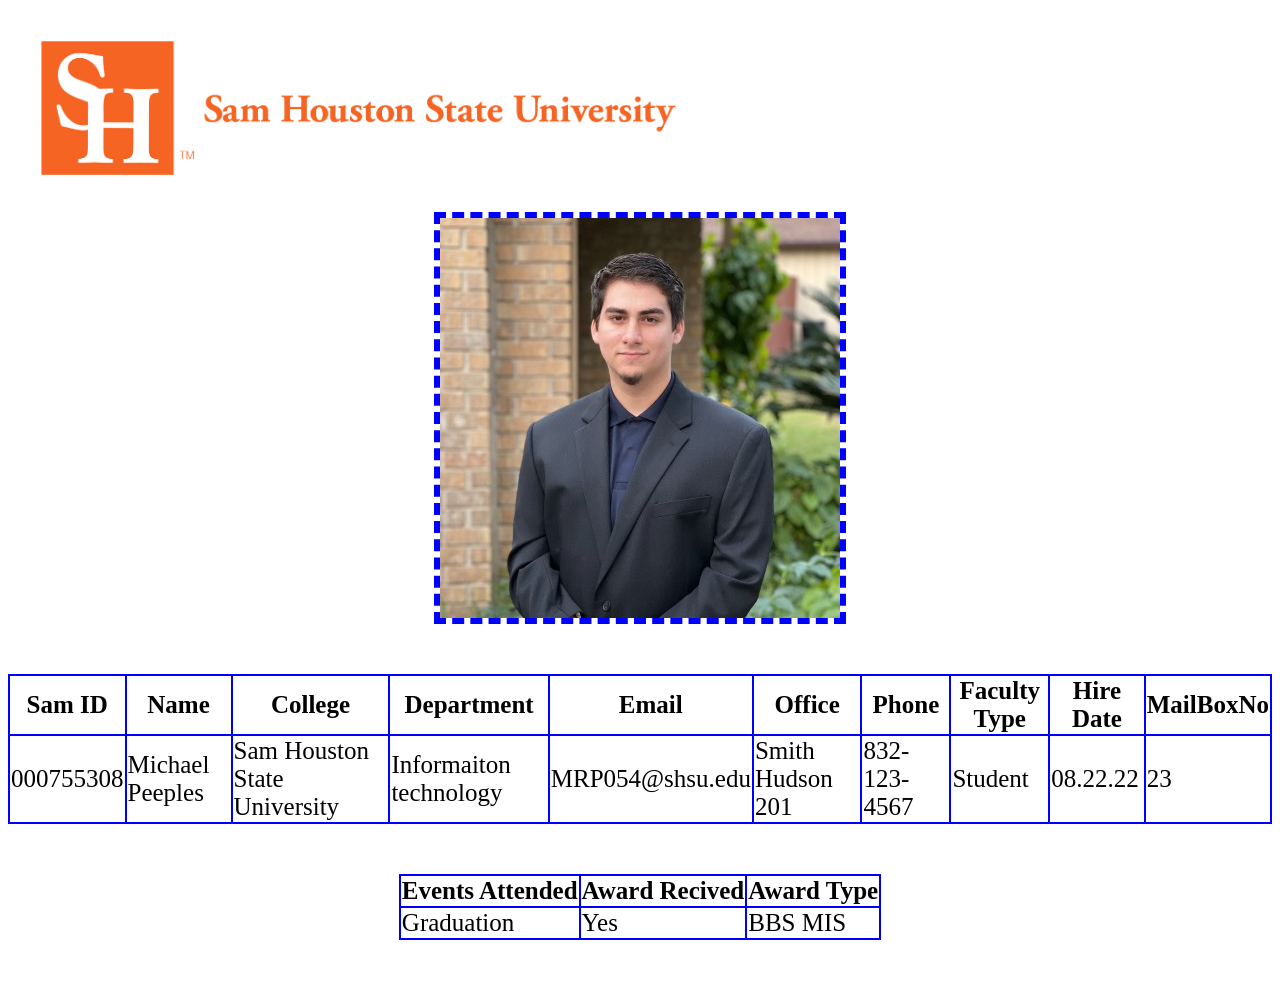
==== event.html @ 49f096c7 "1" ====
<!DOCTYPE html>
<html lang="en">
<head>
    <meta charset="UTF-8">
    <meta http-equiv="X-UA-Compatible" content="IE=edge">
    <meta name="viewport" content="width=device-width, initial-scale=1.0">
    <title>Profile/Details</title>
    <link rel="stylesheet" href="styles/projprof.css">
</head>
<body>
    <header>
        <a href="https://mrp054.github.io/frm">
        <img src="images/shsulogo.png" alt="SHSU LOGO" width="700px" height="200px">
        </a>
        <img id="img1" src="images/profile.png" alt="Michael Profile Picture" width="100" height="100">
    </header>

    <article>
            
        <table id="table1">
            <thead>
            <tr>
                <th>Sam ID</th>
                <th>Name</th>
                <th>College</th>
                <th>Department</th>
                <th>Email</th>
                <th>Office</th>
                <th>Phone</th>
                <th>Faculty Type</th>
                <th>Hire Date</th>
                <th>MailBoxNo</th>

            </tr>
            </thead>
            <tbody>
            <tr>
                <td>000755308</td>
                <td>Michael Peeples</td>
                <td>Sam Houston State University</td>
                <td>Informaiton technology</td>
                <td>MRP054@shsu.edu</td>
                <td>Smith Hudson 201</td>
                <td>832-123-4567</td>
                <td>Student</td>
                <td>08.22.22</td>
                <td>23</td>
            </tr>
            </tbody>
        </table>

        <table id="table2">
            <thead>
            <tr>
                <th>Events Attended</th>
                <th>Award Recived</th>
                <th>Award Type</th>
            </tr>
            </thead>
            <tbody>
            <tr>
                <td>Graduation</td>
                <td>Yes</td>
                <td>BBS MIS</td>
            </tr>
            </tbody>
        </table>




    </article>
    
    
</body>
</html>
---- styles/projprof.css ----
#img1 {
    width:400px;
    height:400px;
    Border: 6px solid blue;
    border-style: dashed;
    display: block;
    margin: 0 auto;
    margin-bottom: 50px;

}
#table1 {
    font-size:25px;
    margin: 0 auto;
    margin-bottom: 50px;
    border-collapse: collapse;
    border: 2px solid blue;
}
#table1 th {
    border: 2px solid blue;
    vertical-align: middle;
}
#table1 td {
    border: 2px solid blue;
    vertical-align: middle;
}
#table2 {
    font-size:25px;
    margin: 0 auto;
    margin-bottom: 50px;
    justify-content: center;
    border-collapse: collapse;
    border: 2px solid blue;
}
#table2 th {
    border: 2px solid blue;
    vertical-align: middle;
}
#table2 td {
    border: 2px solid blue;
    vertical-align: middle;
}
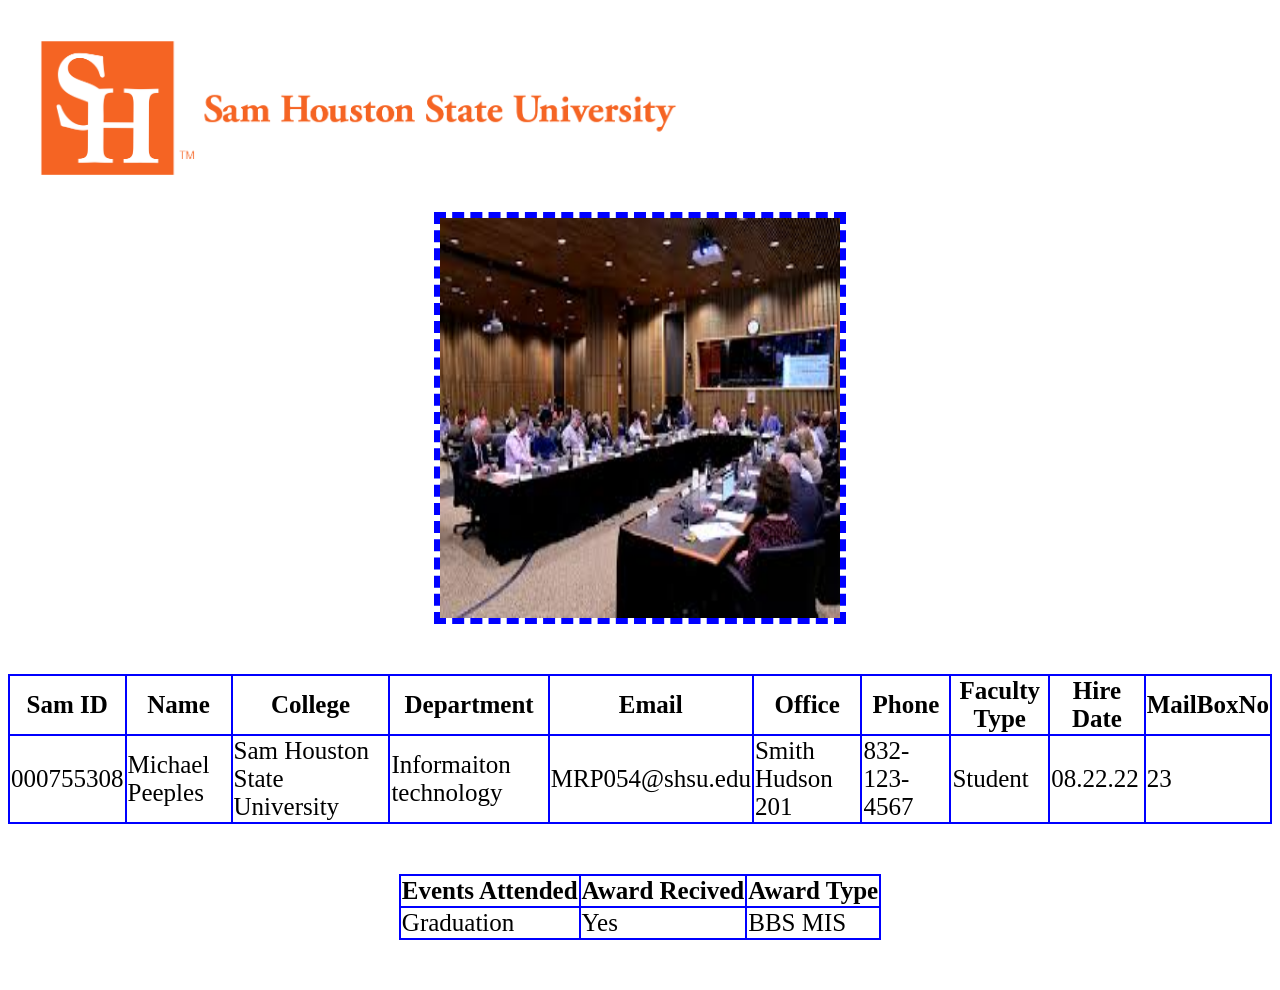
==== commit 003a6837: "1" ====
--- a/event.html
+++ b/event.html
@@ -12,7 +12,7 @@
         <a href="https://mrp054.github.io/frm">
         <img src="images/shsulogo.png" alt="SHSU LOGO" width="700px" height="200px">
         </a>
-        <img id="img1" src="images/profile.png" alt="Michael Profile Picture" width="100" height="100">
+        <img id="img1" src="images/meeting.png" alt="Meeting Picture" width="100" height="100">
     </header>
 
     <article>
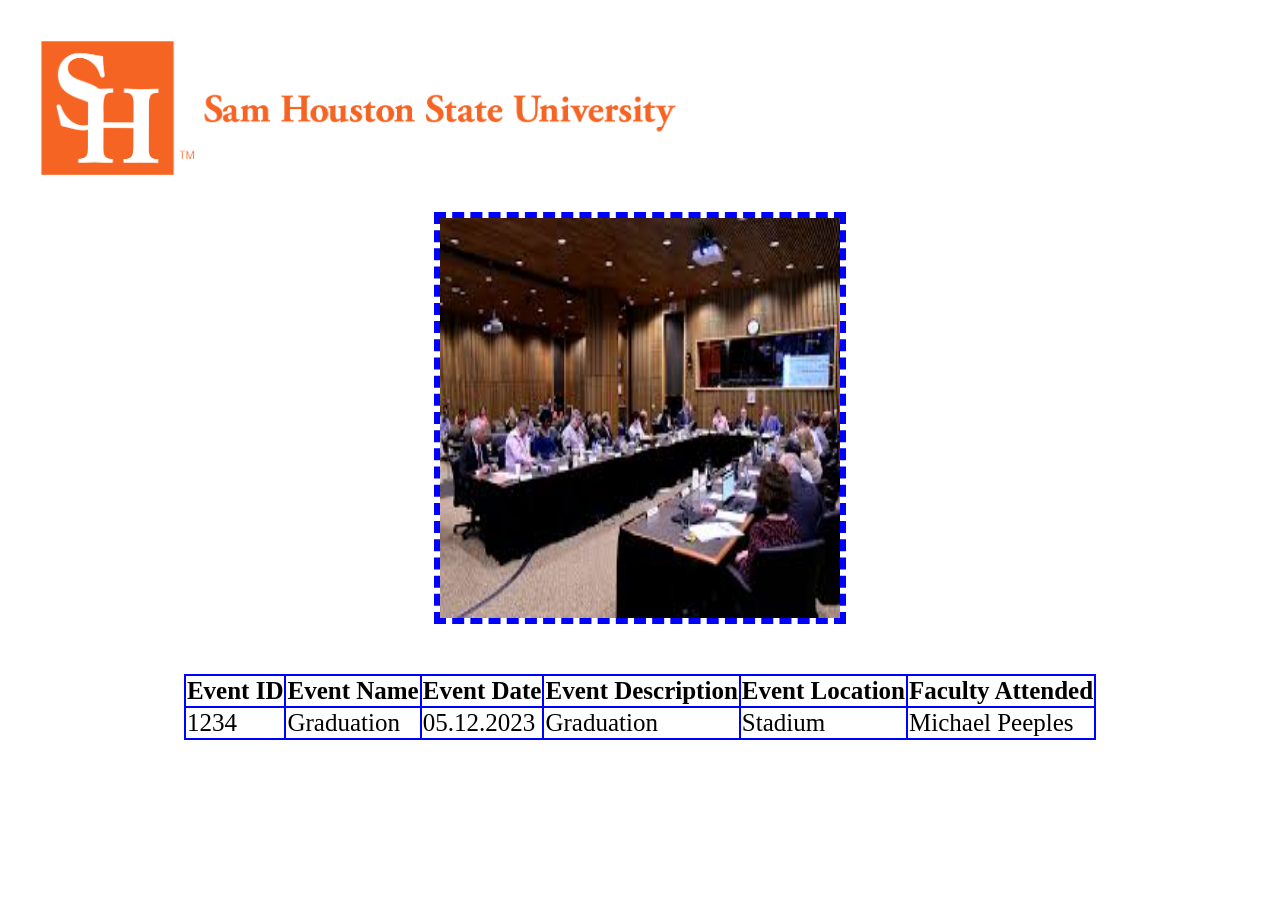
==== commit a53c12c5: "1" ====
--- a/event.html
+++ b/event.html
@@ -20,53 +20,27 @@
         <table id="table1">
             <thead>
             <tr>
-                <th>Sam ID</th>
-                <th>Name</th>
-                <th>College</th>
-                <th>Department</th>
-                <th>Email</th>
-                <th>Office</th>
-                <th>Phone</th>
-                <th>Faculty Type</th>
-                <th>Hire Date</th>
-                <th>MailBoxNo</th>
-
+                <th>Event ID</th>
+                <th>Event Name</th>
+                <th>Event Date</th>
+                <th>Event Description</th>
+                <th>Event Location</th>
+                <th>Faculty Attended</th>
+                
             </tr>
             </thead>
             <tbody>
             <tr>
-                <td>000755308</td>
-                <td>Michael Peeples</td>
-                <td>Sam Houston State University</td>
-                <td>Informaiton technology</td>
-                <td>MRP054@shsu.edu</td>
-                <td>Smith Hudson 201</td>
-                <td>832-123-4567</td>
-                <td>Student</td>
-                <td>08.22.22</td>
-                <td>23</td>
+                <td>1234</td>
+                <td>Graduation</td>
+                <td>05.12.2023</td>
+                <td>Graduation</td>
+                <td>Stadium</td>
+                <td><a href="https://mrp054.github.io/profprof"></a>Michael Peeples</td>
+                
             </tr>
             </tbody>
         </table>
-
-        <table id="table2">
-            <thead>
-            <tr>
-                <th>Events Attended</th>
-                <th>Award Recived</th>
-                <th>Award Type</th>
-            </tr>
-            </thead>
-            <tbody>
-            <tr>
-                <td>Graduation</td>
-                <td>Yes</td>
-                <td>BBS MIS</td>
-            </tr>
-            </tbody>
-        </table>
-
-
 
 
     </article>
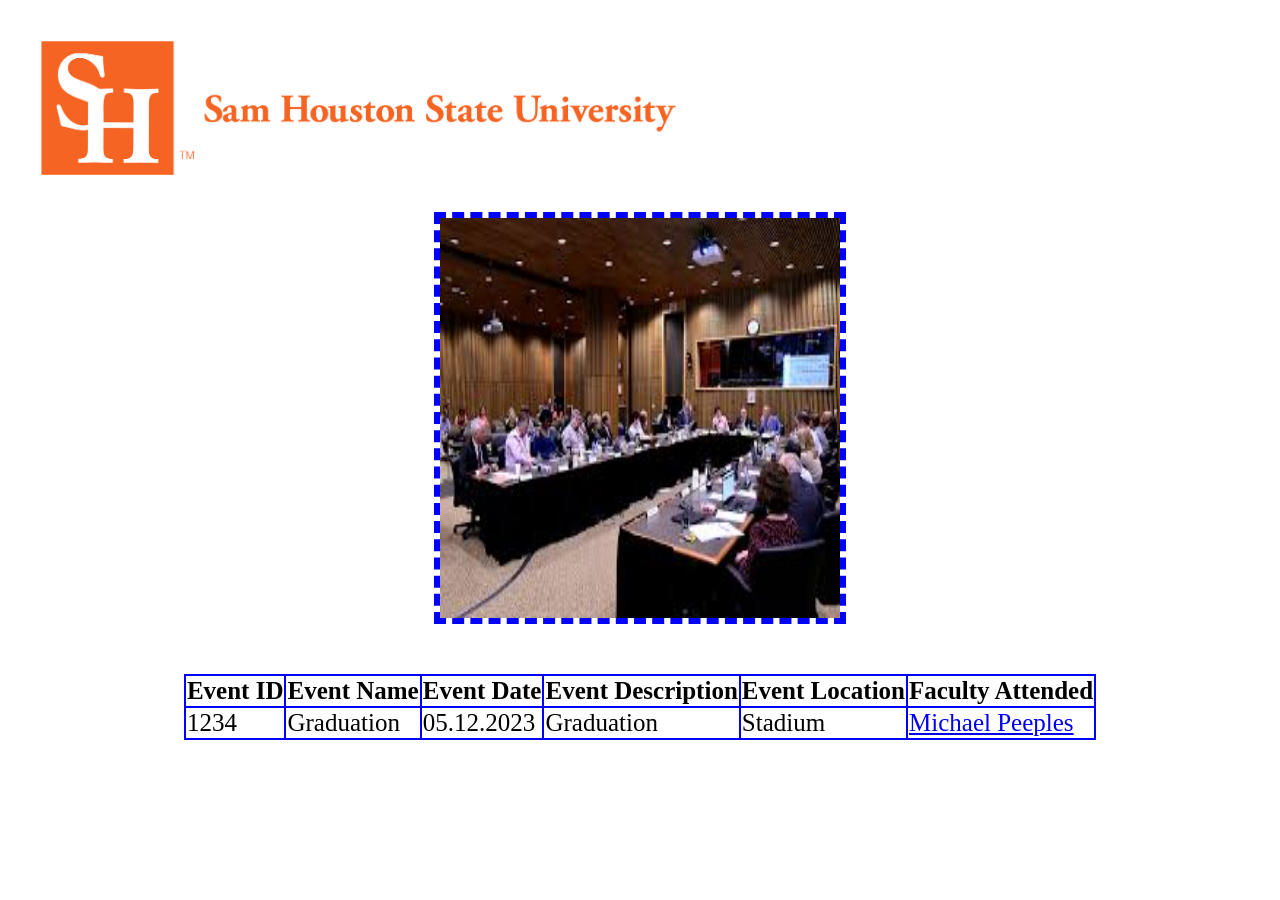
==== commit ed20daf4: "1" ====
--- a/event.html
+++ b/event.html
@@ -36,7 +36,7 @@
                 <td>05.12.2023</td>
                 <td>Graduation</td>
                 <td>Stadium</td>
-                <td><a href="https://mrp054.github.io/profprof"></a>Michael Peeples</td>
+                <td><a href="https://mrp054.github.io/profprof">Michael Peeples</a></td>
                 
             </tr>
             </tbody>
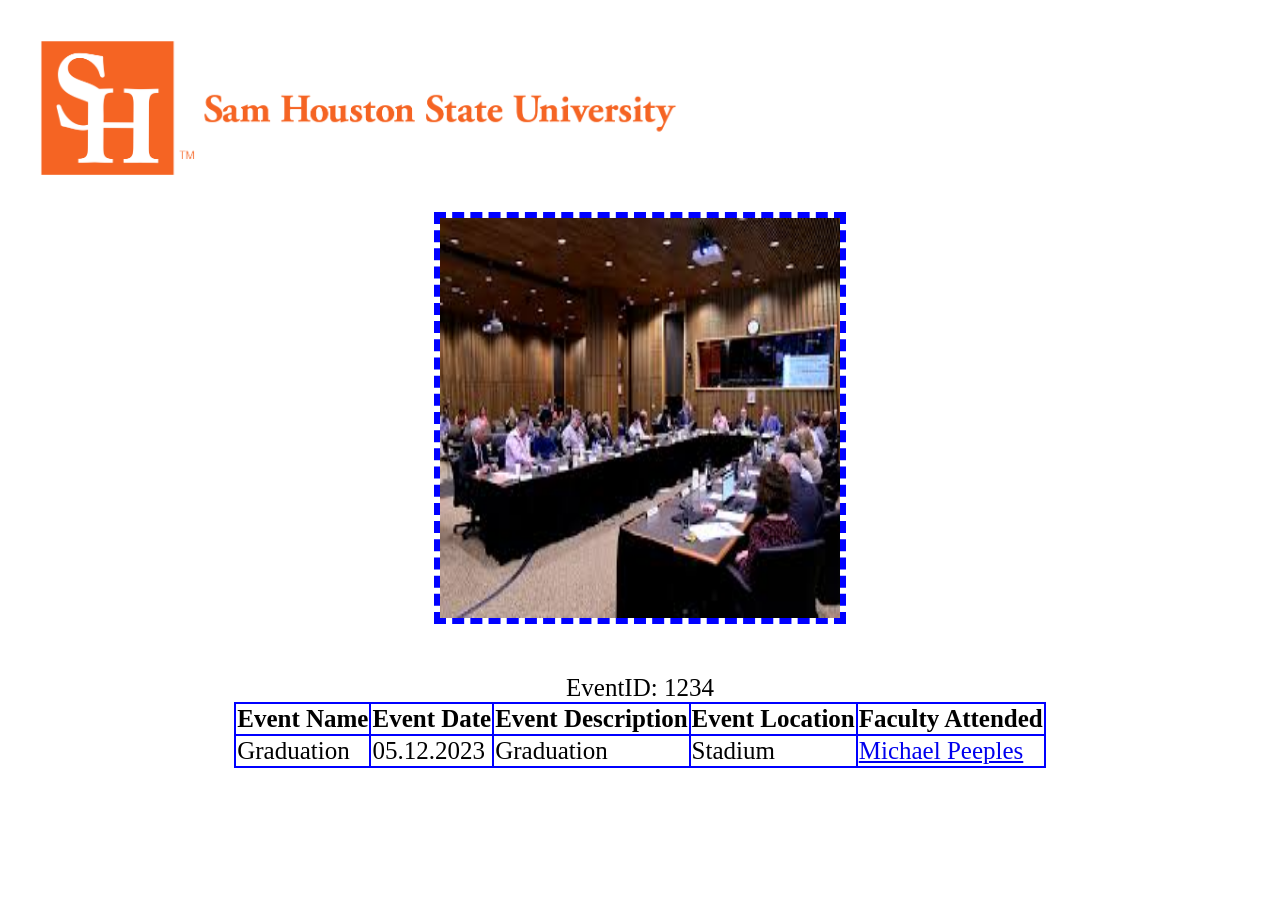
==== commit aa023268: "1" ====
--- a/event.html
+++ b/event.html
@@ -18,9 +18,9 @@
     <article>
             
         <table id="table1">
+            <caption>EventID: 1234</caption>
             <thead>
             <tr>
-                <th>Event ID</th>
                 <th>Event Name</th>
                 <th>Event Date</th>
                 <th>Event Description</th>
@@ -31,12 +31,11 @@
             </thead>
             <tbody>
             <tr>
-                <td>1234</td>
                 <td>Graduation</td>
                 <td>05.12.2023</td>
                 <td>Graduation</td>
                 <td>Stadium</td>
-                <td><a href="https://mrp054.github.io/profprof">Michael Peeples</a></td>
+                <td><a href="https://mrp054.github.io/projprof">Michael Peeples</a></td>
                 
             </tr>
             </tbody>
